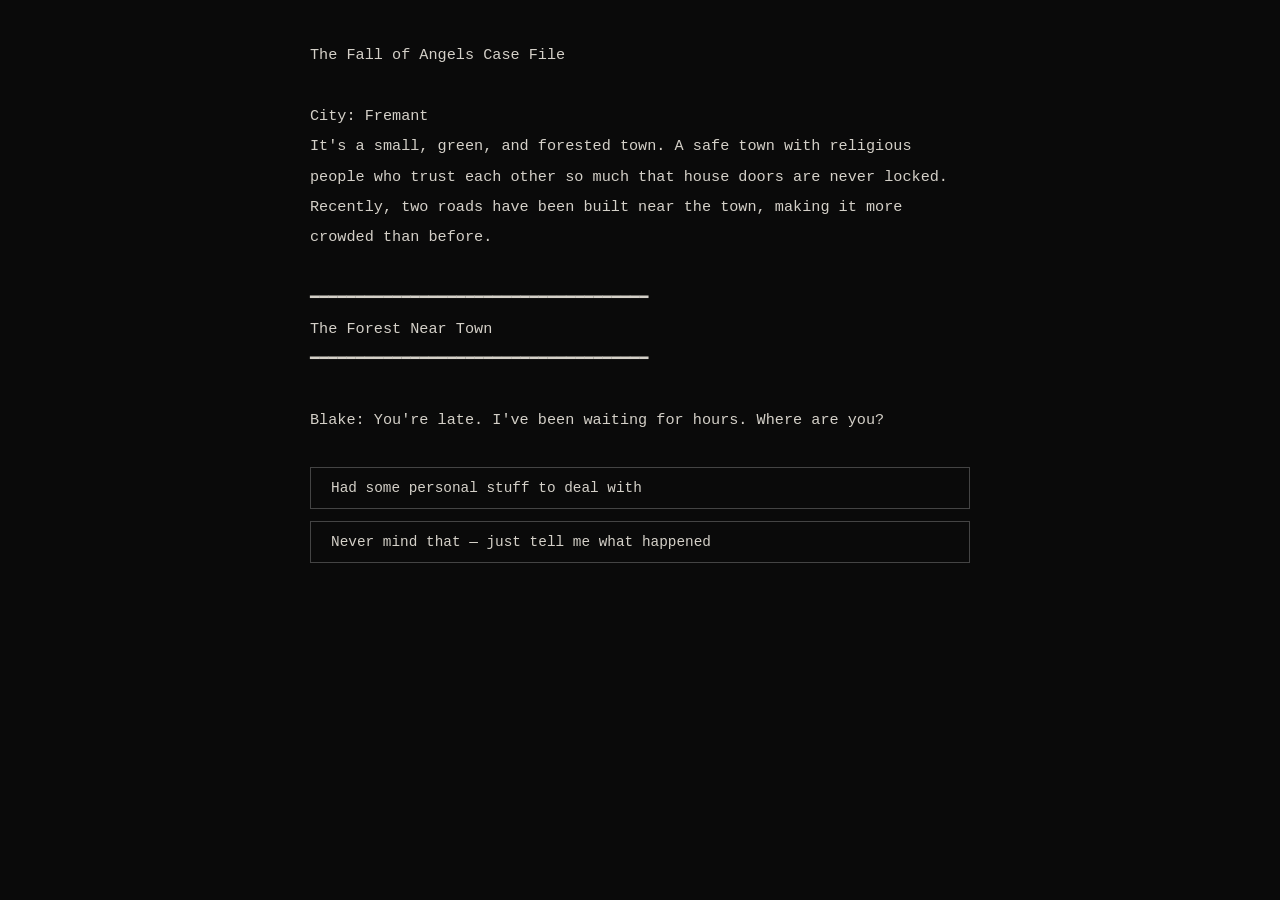
==== game-en.html @ 8ce70d1c "Add files via upload" ====
<!DOCTYPE html>
<html lang="en">
<head>
  <meta charset="UTF-8" />
  <meta name="viewport" content="width=device-width, initial-scale=1.0" />
  <title>Fall of Angels — Case File</title>
  <style>
    * { margin: 0; padding: 0; box-sizing: border-box; }

    body {
      background: #0a0a0a;
      color: #d4d0c8;
      font-family: 'Courier New', monospace;
      min-height: 100vh;
      padding: 20px;
    }

    #game-container {
      max-width: 700px;
      margin: 0 auto;
      padding: 20px;
    }

    .narrative {
      white-space: pre-wrap;
      line-height: 2;
      font-size: 0.95rem;
      margin-bottom: 32px;
      font-family: inherit;
    }

    .choices {
      display: flex;
      flex-direction: column;
      gap: 12px;
    }

    .choice-btn {
      background: transparent;
      border: 1px solid #444;
      color: #d4d0c8;
      padding: 12px 20px;
      font-family: 'Courier New', monospace;
      font-size: 0.9rem;
      cursor: pointer;
      text-align: left;
      transition: all 0.2s;
    }

    .choice-btn:hover {
      border-color: #d4d0c8;
      background: #d4d0c8;
      color: #0a0a0a;
    }

    .profile-card {
      border: 1px solid #444;
      padding: 24px;
      margin: 32px 0;
    }

    .profile-title {
      color: #888;
      margin-bottom: 8px;
      font-size: 0.85rem;
    }

    .profile-label {
      font-size: 1.2rem;
      margin: 12px 0;
      color: #d4d0c8;
    }

    .profile-text {
      color: #888;
      line-height: 1.8;
      font-size: 0.9rem;
    }

    .back-link {
      display: inline-block;
      margin-bottom: 24px;
      color: #444;
      text-decoration: none;
      font-size: 0.85rem;
      letter-spacing: 1px;
    }

    .back-link:hover { color: #d4d0c8; }
  </style>
</head>
<body>
  <div id="game-container">
    <a class="back-link" href="index.html">← Back</a>
    <p style="color:#444">Loading...</p>
  </div>

  <script src="story-english.js"></script>
</body>
</html>
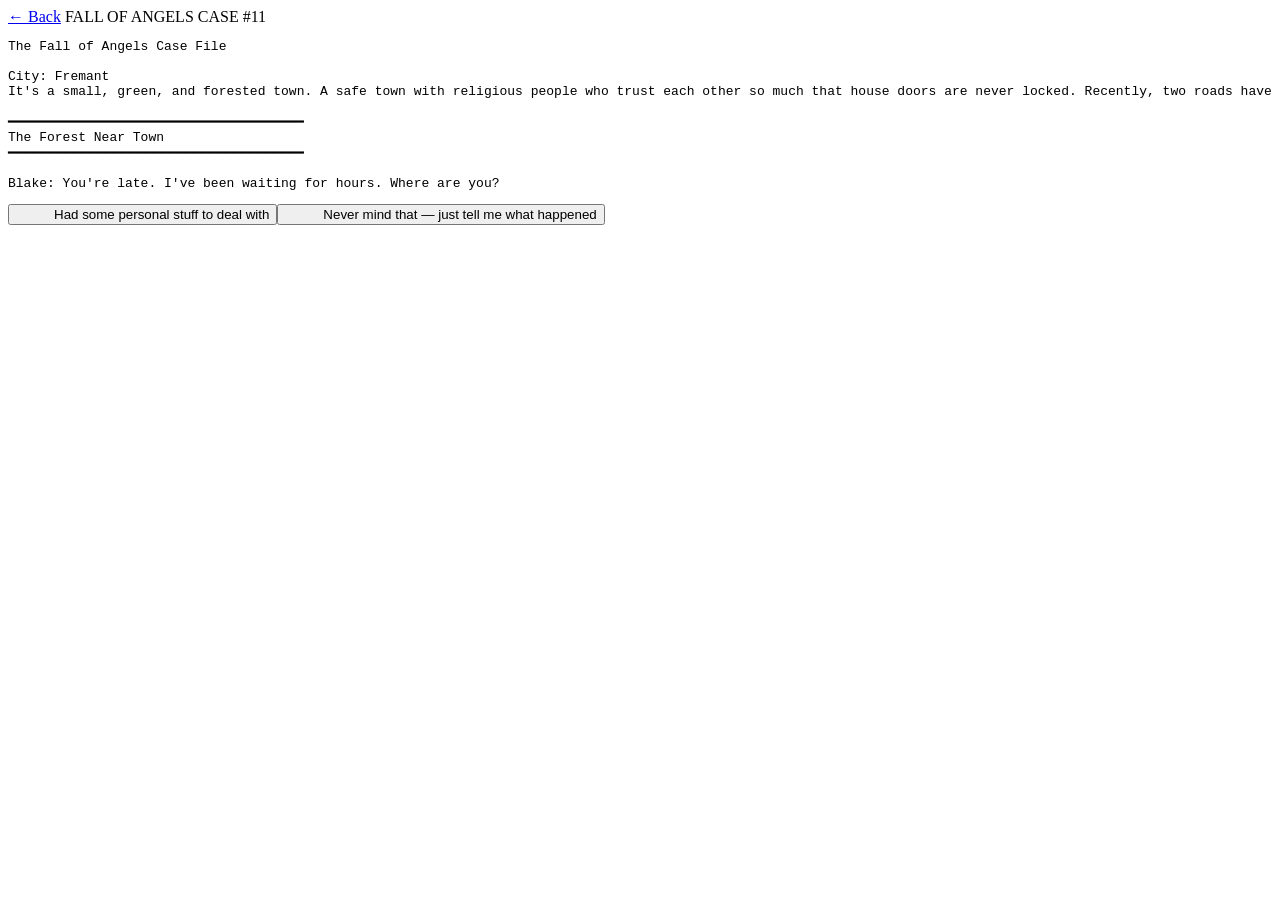
==== commit f7cb74dd: "Add files via upload" ====
--- a/game-en.html
+++ b/game-en.html
@@ -4,97 +4,24 @@
   <meta charset="UTF-8" />
   <meta name="viewport" content="width=device-width, initial-scale=1.0" />
   <title>Fall of Angels — Case File</title>
+  <link rel="stylesheet" href="style.css" />
   <style>
-    * { margin: 0; padding: 0; box-sizing: border-box; }
-
-    body {
-      background: #0a0a0a;
-      color: #d4d0c8;
-      font-family: 'Courier New', monospace;
-      min-height: 100vh;
-      padding: 20px;
-    }
-
-    #game-container {
-      max-width: 700px;
-      margin: 0 auto;
-      padding: 20px;
-    }
-
-    .narrative {
-      white-space: pre-wrap;
-      line-height: 2;
-      font-size: 0.95rem;
-      margin-bottom: 32px;
-      font-family: inherit;
-    }
-
-    .choices {
-      display: flex;
-      flex-direction: column;
-      gap: 12px;
-    }
-
-    .choice-btn {
-      background: transparent;
-      border: 1px solid #444;
-      color: #d4d0c8;
-      padding: 12px 20px;
-      font-family: 'Courier New', monospace;
-      font-size: 0.9rem;
-      cursor: pointer;
-      text-align: left;
-      transition: all 0.2s;
-    }
-
-    .choice-btn:hover {
-      border-color: #d4d0c8;
-      background: #d4d0c8;
-      color: #0a0a0a;
-    }
-
-    .profile-card {
-      border: 1px solid #444;
-      padding: 24px;
-      margin: 32px 0;
-    }
-
-    .profile-title {
-      color: #888;
-      margin-bottom: 8px;
-      font-size: 0.85rem;
-    }
-
-    .profile-label {
-      font-size: 1.2rem;
-      margin: 12px 0;
-      color: #d4d0c8;
-    }
-
-    .profile-text {
-      color: #888;
-      line-height: 1.8;
-      font-size: 0.9rem;
-    }
-
-    .back-link {
-      display: inline-block;
-      margin-bottom: 24px;
-      color: #444;
-      text-decoration: none;
-      font-size: 0.85rem;
-      letter-spacing: 1px;
-    }
-
-    .back-link:hover { color: #d4d0c8; }
+    .choice-btn { text-align: left; padding-left: 44px; }
   </style>
 </head>
-<body>
+<body class="game-page theme-noir">
+  <div class="game-header">
+    <a href="index.html">← Back</a>
+    <span class="header-title">FALL OF ANGELS</span>
+    <span class="header-case">CASE #11</span>
+  </div>
   <div id="game-container">
-    <a class="back-link" href="index.html">← Back</a>
-    <p style="color:#444">Loading...</p>
+    <p style="color:var(--dim)">Loading...</p>
   </div>
 
+  <canvas class="atmosphere-canvas"></canvas>
+  <script src="themes.js"></script>
+  <script>initAtmosphere();</script>
   <script src="story-english.js"></script>
 </body>
 </html>
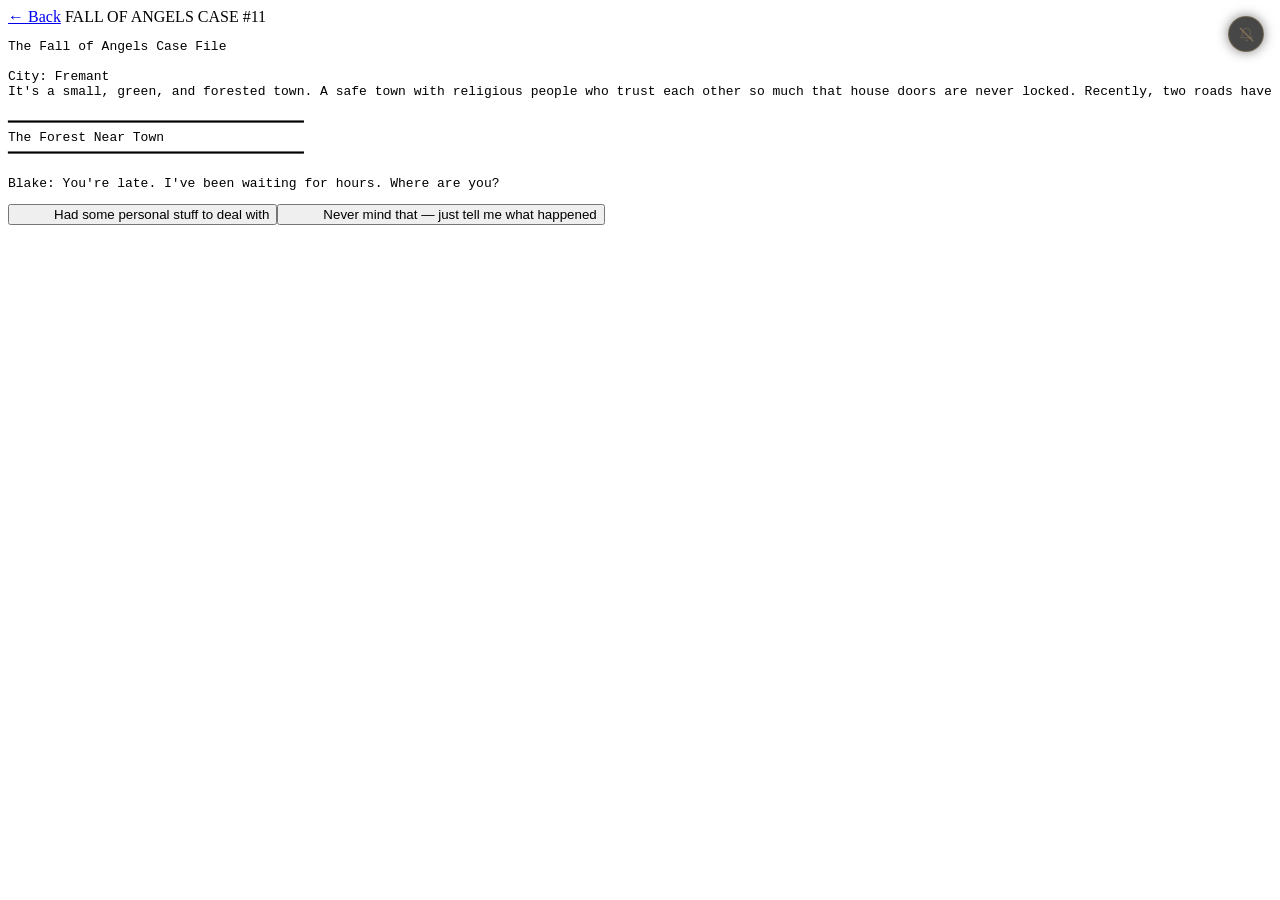
==== commit 90845a3c: "Update game-en.html" ====
--- a/game-en.html
+++ b/game-en.html
@@ -7,9 +7,93 @@
   <link rel="stylesheet" href="style.css" />
   <style>
     .choice-btn { text-align: left; padding-left: 44px; }
+    
+    /* دکمه زنگوله */
+    .music-toggle {
+      position: fixed;
+      top: 16px;
+      right: 16px;
+      z-index: 110;
+      width: 36px;
+      height: 36px;
+      border-radius: 50%;
+      background: rgba(10, 10, 10, 0.75);
+      border: 1.5px solid #c9a96e;
+      color: #c9a96e;
+      cursor: pointer;
+      font-size: 1rem;
+      display: flex;
+      align-items: center;
+      justify-content: center;
+      transition: all 0.3s ease;
+      backdrop-filter: blur(4px);
+      -webkit-backdrop-filter: blur(4px);
+      padding: 0;
+      line-height: 1;
+      outline: none;
+      -webkit-tap-highlight-color: transparent;
+      box-shadow: 0 0 12px rgba(0, 0, 0, 0.5);
+    }
+    .music-toggle:hover {
+      border-color: #e0c37b;
+      box-shadow: 0 0 22px rgba(200, 160, 80, 0.3);
+      background: rgba(20, 18, 12, 0.85);
+    }
+    .music-toggle:active {
+      transform: scale(0.9);
+      transition: transform 0.12s ease;
+    }
+    .music-toggle.muted {
+      border-color: rgba(150, 130, 90, 0.5);
+      color: rgba(180, 150, 100, 0.55);
+    }
+    .music-toggle svg {
+      width: 15px;
+      height: 15px;
+      pointer-events: none;
+      fill: none;
+      stroke: currentColor;
+      stroke-width: 2;
+      stroke-linecap: round;
+      stroke-linejoin: round;
+    }
+    .music-toggle.muted .bell-body {
+      opacity: 0.45;
+    }
+    .music-toggle .mute-line {
+      opacity: 0;
+      transition: opacity 0.25s ease;
+    }
+    .music-toggle.muted .mute-line {
+      opacity: 1;
+    }
+    @media (max-width: 600px) {
+      .music-toggle {
+        top: 10px;
+        right: 10px;
+        width: 32px;
+        height: 32px;
+        font-size: 0.85rem;
+      }
+      .music-toggle svg {
+        width: 13px;
+        height: 13px;
+      }
+    }
   </style>
 </head>
 <body class="game-page theme-noir">
+  <!-- دکمه زنگوله -->
+  <button class="music-toggle" id="musicToggle" title="Music On/Off">
+    <svg viewBox="0 0 24 24" xmlns="http://www.w3.org/2000/svg">
+      <g class="bell-body">
+        <path d="M18 8A6 6 0 0 0 6 8c0 7-3 9-3 9h18s-3-2-3-9" />
+        <path d="M13.73 21a2 2 0 0 1-3.46 0" />
+      </g>
+      <line class="mute-line" x1="2" y1="2" x2="22" y2="22" />
+    </svg>
+  </button>
+
   <div class="game-header">
     <a href="index.html">← Back</a>
     <span class="header-title">FALL OF ANGELS</span>
@@ -20,8 +104,165 @@
   </div>
 
   <canvas class="atmosphere-canvas"></canvas>
+  
+  <audio id="bgAudio" preload="auto"></audio>
+  
   <script src="themes.js"></script>
   <script>initAtmosphere();</script>
+  
+  <!-- موسیقی -->
+  <script>
+    (function() {
+      const MUSIC_URLS = [
+        'https://dl.just-music.ir/music//Soundtrack/Dark/Dark%20Cycle%201%20(2019)/320/02.%20Ein%20Mensch%20-%20Ein%20Schmetterling.mp3',
+        'https://dl.just-music.ir/music//Soundtrack/Dark/Dark%20Cycle%201%20(2019)/320/04.%20Tick%20Tack,%20Tick%20Tack.mp3',
+        'https://dl.just-music.ir/music//Soundtrack/Dark/Dark%20Cycle%201%20(2019)/320/06.%20Apokalypse.mp3',
+        'https://dl.just-music.ir/music//Soundtrack/Dark/Dark%20Cycle%201%20(2019)/320/07.%20Kein%20DeLorean.mp3'
+      ];
+
+      const STORAGE_KEY_MUSIC = 'foa_music_playing';
+      const STORAGE_KEY_TRACK = 'foa_track_index';
+
+      const bgAudio = document.getElementById('bgAudio');
+      const musicToggle = document.getElementById('musicToggle');
+      
+      let currentTrackIndex = 0;
+      let isPlaying = false;
+
+      function loadTrack(index) {
+        if (index >= MUSIC_URLS.length) {
+          bgAudio.pause();
+          isPlaying = false;
+          musicToggle.classList.add('muted');
+          return;
+        }
+        currentTrackIndex = index;
+        bgAudio.src = MUSIC_URLS[index];
+        bgAudio.load();
+        try {
+          localStorage.setItem(STORAGE_KEY_TRACK, String(index));
+        } catch (e) {}
+      }
+
+      function playTrack() {
+        if (!bgAudio.src || bgAudio.src === window.location.href) {
+          loadTrack(currentTrackIndex);
+        }
+        const promise = bgAudio.play();
+        if (promise !== undefined) {
+          promise
+            .then(() => {
+              isPlaying = true;
+              musicToggle.classList.remove('muted');
+              try {
+                localStorage.setItem(STORAGE_KEY_MUSIC, '1');
+              } catch (e) {}
+            })
+            .catch(() => {
+              isPlaying = false;
+              musicToggle.classList.add('muted');
+              try {
+                localStorage.setItem(STORAGE_KEY_MUSIC, '0');
+              } catch (e) {}
+            });
+        } else {
+          isPlaying = true;
+          musicToggle.classList.remove('muted');
+          try {
+            localStorage.setItem(STORAGE_KEY_MUSIC, '1');
+          } catch (e) {}
+        }
+      }
+
+      function toggleMusic() {
+        if (isPlaying) {
+          bgAudio.pause();
+          isPlaying = false;
+          musicToggle.classList.add('muted');
+          try {
+            localStorage.setItem(STORAGE_KEY_MUSIC, '0');
+          } catch (e) {}
+        } else {
+          if (!bgAudio.src || bgAudio.src === window.location.href) {
+            let savedTrack = parseInt(localStorage.getItem(STORAGE_KEY_TRACK), 10);
+            if (isNaN(savedTrack) || savedTrack < 0 || savedTrack >= MUSIC_URLS.length) {
+              savedTrack = 0;
+            }
+            loadTrack(savedTrack);
+          }
+          playTrack();
+        }
+      }
+
+      musicToggle.addEventListener('click', toggleMusic);
+
+      bgAudio.addEventListener('ended', function() {
+        const next = currentTrackIndex + 1;
+        if (next >= MUSIC_URLS.length) {
+          isPlaying = false;
+          musicToggle.classList.add('muted');
+          try {
+            localStorage.setItem(STORAGE_KEY_MUSIC, '0');
+          } catch (e) {}
+          return;
+        }
+        loadTrack(next);
+        playTrack();
+      });
+
+      bgAudio.addEventListener('error', function() {
+        console.warn('خطا در پخش آهنگ:', bgAudio.src);
+        const next = currentTrackIndex + 1;
+        if (next >= MUSIC_URLS.length) {
+          isPlaying = false;
+          musicToggle.classList.add('muted');
+          try {
+            localStorage.setItem(STORAGE_KEY_MUSIC, '0');
+          } catch (e) {}
+          return;
+        }
+        loadTrack(next);
+        if (isPlaying) playTrack();
+      });
+
+      // راه‌اندازی
+      function initMusic() {
+        let savedMusic = localStorage.getItem(STORAGE_KEY_MUSIC);
+        let savedTrack = parseInt(localStorage.getItem(STORAGE_KEY_TRACK), 10);
+        if (isNaN(savedTrack) || savedTrack < 0 || savedTrack >= MUSIC_URLS.length) {
+          savedTrack = 0;
+        }
+        loadTrack(savedTrack);
+
+        if (savedMusic === '1') {
+          isPlaying = true;
+          musicToggle.classList.remove('muted');
+          // پخش با کلیک کاربر
+          function startOnClick() {
+            if (!isPlaying) return;
+            if (!bgAudio.paused) return;
+            playTrack();
+            document.removeEventListener('click', startOnClick);
+            document.removeEventListener('touchstart', startOnClick);
+            document.removeEventListener('keydown', startOnClick);
+          }
+          document.addEventListener('click', startOnClick);
+          document.addEventListener('touchstart', startOnClick);
+          document.addEventListener('keydown', startOnClick);
+        } else {
+          isPlaying = false;
+          musicToggle.classList.add('muted');
+        }
+      }
+
+      if (document.readyState === 'loading') {
+        document.addEventListener('DOMContentLoaded', initMusic);
+      } else {
+        initMusic();
+      }
+    })();
+  </script>
+  
   <script src="story-english.js"></script>
 </body>
 </html>
